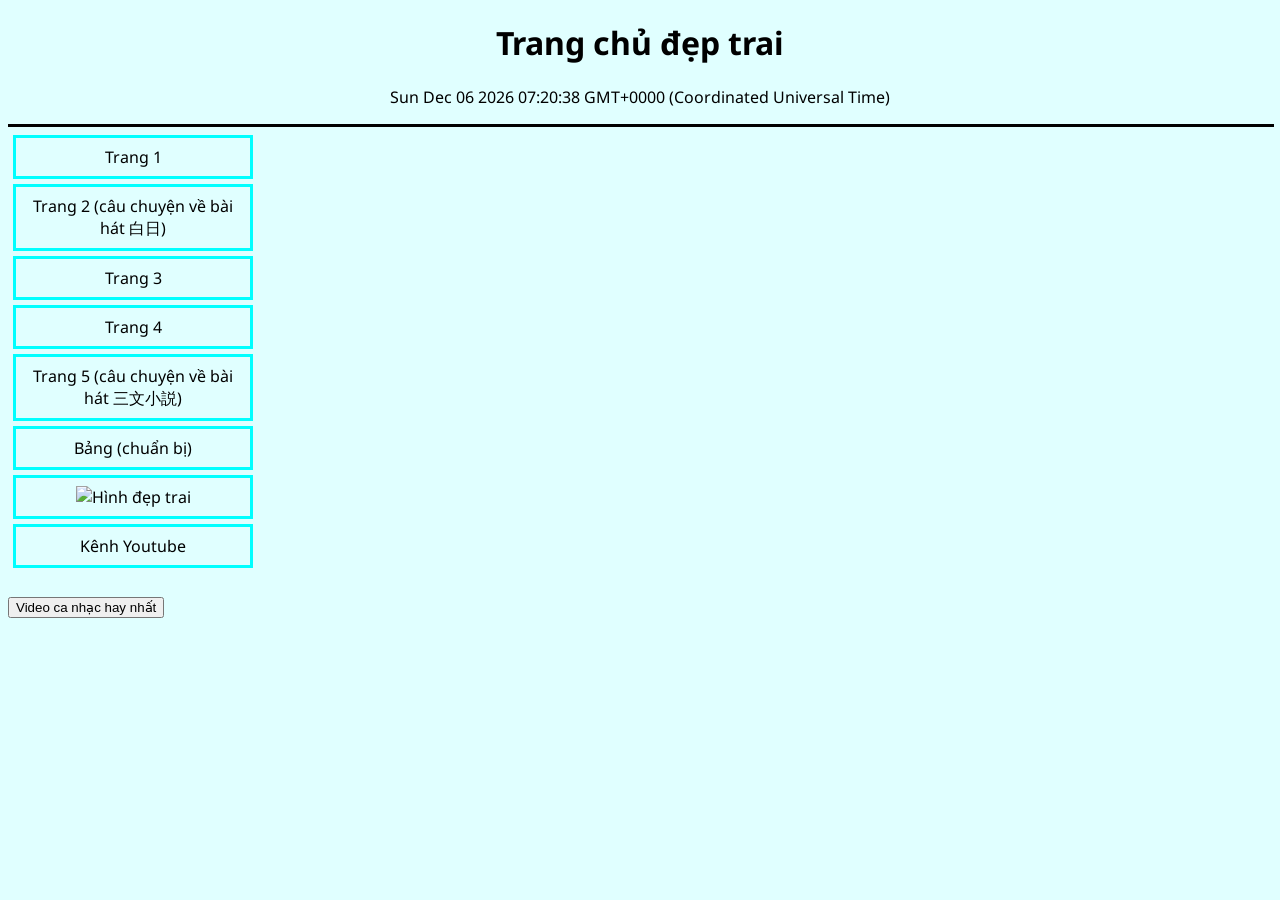
==== index.html @ 2dffef81 "feat: add Google Fonts and viewport meta tag for improved styling in homepage" ====
<!DOCTYPE html>		
<html lang = "vi">
	<head>
		<title>Trang chủ</title>
		<meta charset = "utf-8">
		<meta name="viewport" content="width=device-width, initial-scale=1">
		<link rel="stylesheet" href="css/homepagestyle.css">
		<link rel="preconnect" href="https://fonts.googleapis.com">
		<link rel="preconnect" href="https://fonts.gstatic.com" crossorigin>
		<link href="https://fonts.googleapis.com/css2?family=Noto+Sans:ital,wght@0,100..900;1,100..900&family=Open+Sans:ital,wght@0,300..800;1,300..800&display=swap" rel="stylesheet">
	</head>
	<body>
		<div class="text" >
			<h1>Trang chủ đẹp trai</h1>
		</div>
		<div class ="time">
			<p id = "time"></p>
			<script>
				document.getElementById('time').innerHTML = Date();
			</script> 
		</div>
		<hr width="100%" size="3px" color="black"> 
		<div class="menu" >
			<a href ="html/page1.html" target = "_blank"> Trang 1 </a>
			<a href ="html/page2.html" target = "_blank"> Trang 2 (câu chuyện về bài hát 白日)</a>
			<a href ="html/page3.html" target = "_blank"> Trang 3 </a>
			<a href ="html/page4.html" target = "_blank"> Trang 4 </a>
			<a href ="html/page5.html" target = "_blank"> Trang 5 (câu chuyện về bài hát 三文小説)</a>
			<a href = "html/info.html">Bảng (chuẩn bị)</a>
			<!-- link trong ảnh -->
			<a href= "https://www.youtube.com/@J97imjack" >
			<img src ="assets/image/image.jpg" alt="Hình đẹp trai" style="width: 50px; height: 50px;"> <br>
			</a>
			<a href ="https://www.youtube.com/@J97imjack" title="Kênh của jack 5 củ"> Kênh Youtube</a>
			<br>
		</div>
			<button onclick="document.location = 'html/video.html'">Video ca nhạc hay nhất</button>
	</body>
</html>
---- css/homepagestyle.css ----
div.menu{
	width:250px;
}
div.menu a{
	color: black;
	display:block;
	border: 3px solid aqua;
	padding: 8px;
	text-decoration: none;
	margin: 5px;
    text-align: center;
}
div.menu a:hover{
	background-color: aqua;
}
div.text{
	text-align: center;
}
body{
	background-color: lightcyan;
	/* background-image: url('assets/image/ダウンロード.jpg'); */
	background-repeat: no-repeat;
	background-size: 100% 100%;
	/* Font */
	font-family: "Noto Sans", sans-serif;
  	/* font-optical-sizing: auto;
	font-weight: 100;
	font-style: normal;
	color: black; */
}

/* Pseudo-class selectors */
    button:focus{
	background-color: yellow;
}

div.time{
	text-align: center;
}
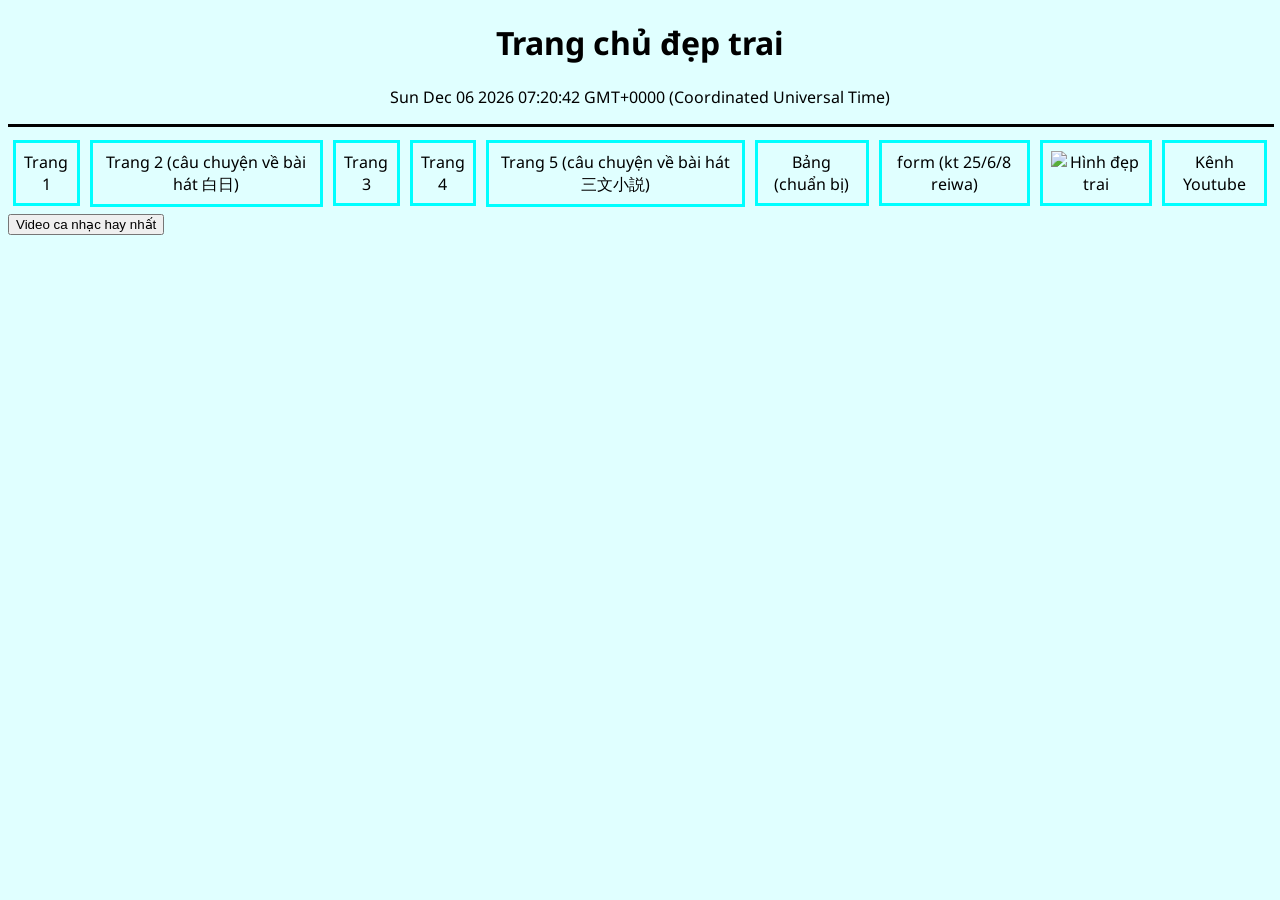
==== commit c1cf250d: "add: form test (26/6/2026)" ====
--- a/index.html
+++ b/index.html
@@ -27,6 +27,7 @@
 			<a href ="html/page4.html" target = "_blank"> Trang 4 </a>
 			<a href ="html/page5.html" target = "_blank"> Trang 5 (câu chuyện về bài hát 三文小説)</a>
 			<a href = "html/info.html">Bảng (chuẩn bị)</a>
+			<a href="html/form-test.html">form (kt 25/6/8 reiwa)</a>
 			<!-- link trong ảnh -->
 			<a href= "https://www.youtube.com/@J97imjack" >
 			<img src ="assets/image/image.jpg" alt="Hình đẹp trai" style="width: 50px; height: 50px;"> <br>
--- a/css/homepagestyle.css
+++ b/css/homepagestyle.css
@@ -1,5 +1,8 @@
 div.menu{
-	width:250px;
+	/* width:250px; */
+	display: flex;
+	align-items: center;
+	justify-content: center;
 }
 div.menu a{
 	color: black;
